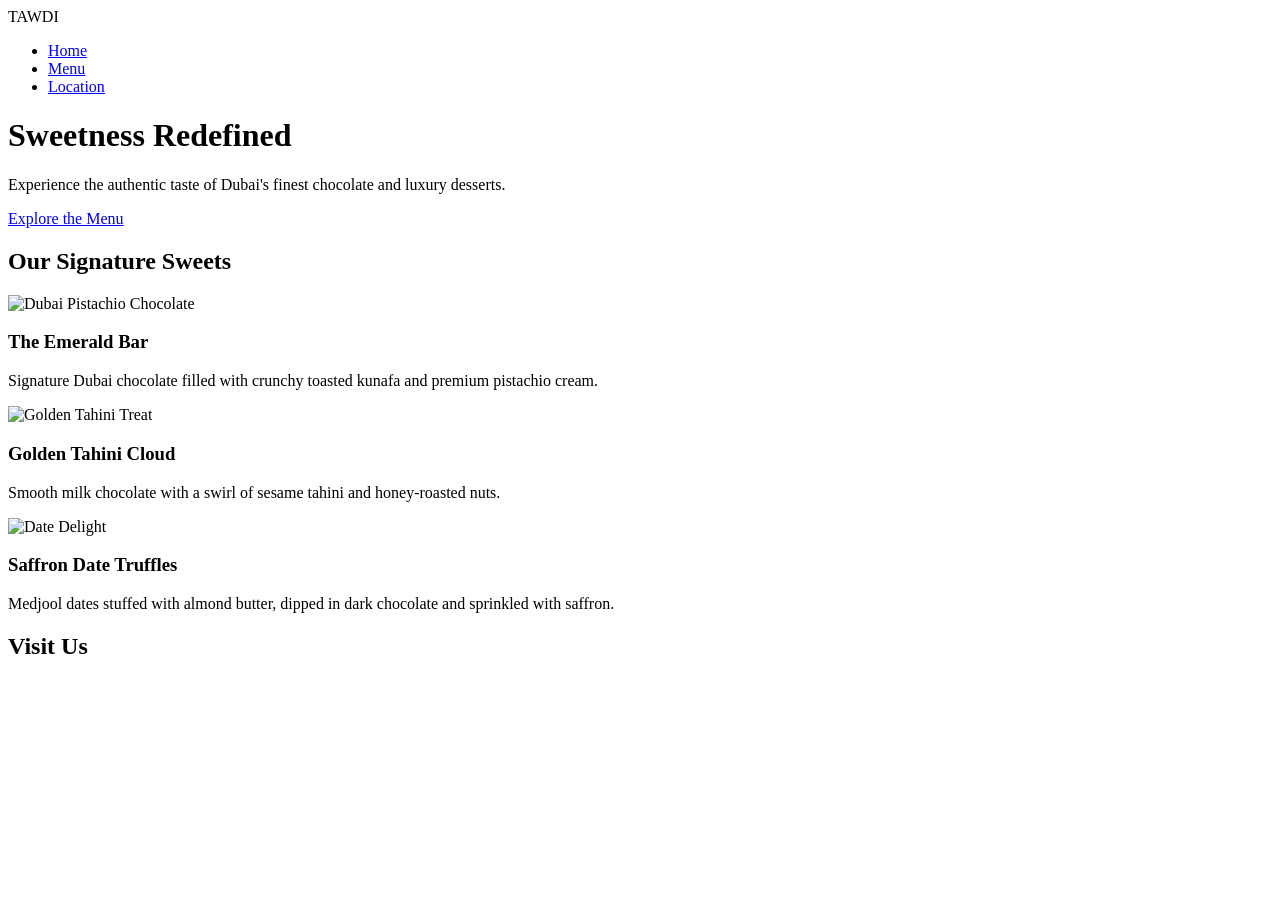
==== index.html @ c7c0e258 "Create index.html" ====
<!DOCTYPE html>
<html lang="en">
<head>
    <meta charset="UTF-8">
    <meta name="viewport" content="width=device-width, initial-scale=1.0">
    <title>Tawdi | Dubai Chocolate & Desserts</title>
    <link rel="stylesheet" href="style.css">
</head>
<body>

    <nav>
        <div class="logo">TAWDI</div>
        <ul>
            <li><a href="#home">Home</a></li>
            <li><a href="#menu">Menu</a></li>
            <li><a href="#location">Location</a></li>
        </ul>
    </nav>

    <header id="home" class="hero">
        <h1>Sweetness Redefined</h1>
        <p>Experience the authentic taste of Dubai's finest chocolate and luxury desserts.</p>
        <a href="#menu" class="btn">Explore the Menu</a>
    </header>

    <section id="menu">
        <h2>Our Signature Sweets</h2>
        <div class="menu-container">
            <div class="menu-item">
                <img src="https://via.placeholder.com/300x200" alt="Dubai Pistachio Chocolate">
                <h3>The Emerald Bar</h3>
                <p>Signature Dubai chocolate filled with crunchy toasted kunafa and premium pistachio cream.</p>
            </div>
            <div class="menu-item">
                <img src="https://via.placeholder.com/300x200" alt="Golden Tahini Treat">
                <h3>Golden Tahini Cloud</h3>
                <p>Smooth milk chocolate with a swirl of sesame tahini and honey-roasted nuts.</p>
            </div>
            <div class="menu-item">
                <img src="https://via.placeholder.com/300x200" alt="Date Delight">
                <h3>Saffron Date Truffles</h3>
                <p>Medjool dates stuffed with almond butter, dipped in dark chocolate and sprinkled with saffron.</p>
            </div>
        </div>
    </section>

    <section id="location">
        <h2>Visit Us</h2>
        <div class="location-box">
            <p><strong>
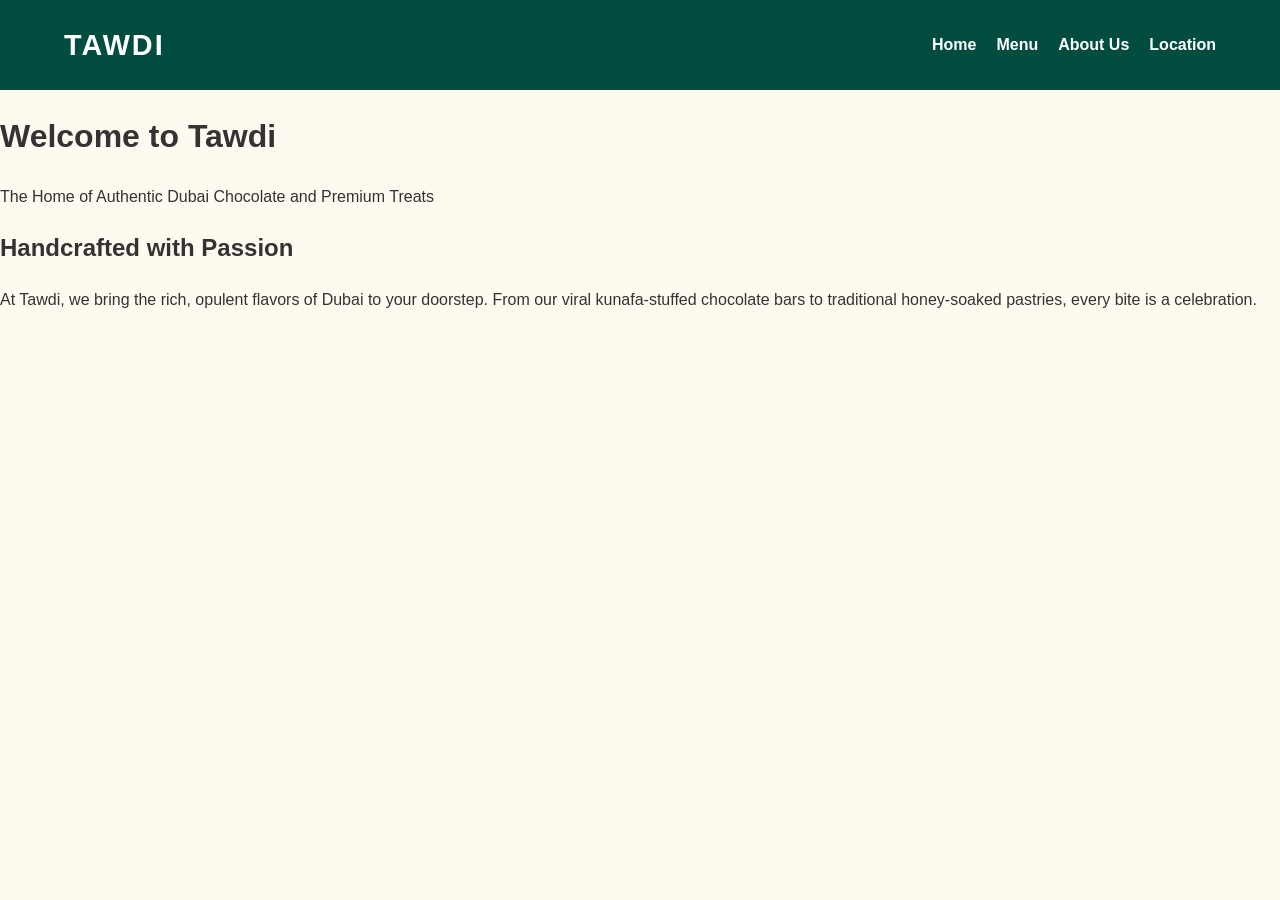
==== commit 4d0cdfef: "Update index.html" ====
--- a/index.html
+++ b/index.html
@@ -2,49 +2,26 @@
 <html lang="en">
 <head>
     <meta charset="UTF-8">
-    <meta name="viewport" content="width=device-width, initial-scale=1.0">
-    <title>Tawdi | Dubai Chocolate & Desserts</title>
+    <title>Tawdi | Luxury Dubai Desserts</title>
     <link rel="stylesheet" href="style.css">
 </head>
 <body>
-
     <nav>
         <div class="logo">TAWDI</div>
         <ul>
-            <li><a href="#home">Home</a></li>
-            <li><a href="#menu">Menu</a></li>
-            <li><a href="#location">Location</a></li>
+            <li><a href="index.html">Home</a></li>
+            <li><a href="menu.html">Menu</a></li>
+            <li><a href="about.html">About Us</a></li>
+            <li><a href="location.html">Location</a></li>
         </ul>
     </nav>
-
-    <header id="home" class="hero">
-        <h1>Sweetness Redefined</h1>
-        <p>Experience the authentic taste of Dubai's finest chocolate and luxury desserts.</p>
-        <a href="#menu" class="btn">Explore the Menu</a>
+    <header>
+        <h1>Welcome to Tawdi</h1>
+        <p>The Home of Authentic Dubai Chocolate and Premium Treats</p>
     </header>
-
-    <section id="menu">
-        <h2>Our Signature Sweets</h2>
-        <div class="menu-container">
-            <div class="menu-item">
-                <img src="https://via.placeholder.com/300x200" alt="Dubai Pistachio Chocolate">
-                <h3>The Emerald Bar</h3>
-                <p>Signature Dubai chocolate filled with crunchy toasted kunafa and premium pistachio cream.</p>
-            </div>
-            <div class="menu-item">
-                <img src="https://via.placeholder.com/300x200" alt="Golden Tahini Treat">
-                <h3>Golden Tahini Cloud</h3>
-                <p>Smooth milk chocolate with a swirl of sesame tahini and honey-roasted nuts.</p>
-            </div>
-            <div class="menu-item">
-                <img src="https://via.placeholder.com/300x200" alt="Date Delight">
-                <h3>Saffron Date Truffles</h3>
-                <p>Medjool dates stuffed with almond butter, dipped in dark chocolate and sprinkled with saffron.</p>
-            </div>
-        </div>
-    </section>
-
-    <section id="location">
-        <h2>Visit Us</h2>
-        <div class="location-box">
-            <p><strong>
+    <div class="content-section">
+        <h2>Handcrafted with Passion</h2>
+        <p>At Tawdi, we bring the rich, opulent flavors of Dubai to your doorstep. From our viral kunafa-stuffed chocolate bars to traditional honey-soaked pastries, every bite is a celebration.</p>
+    </div>
+</body>
+</html>
--- a/style.css
+++ b/style.css
@@ -0,0 +1,139 @@
+/* General Styles */
+body {
+    font-family: 'Segoe UI', Tahoma, Geneva, Verdana, sans-serif;
+    margin: 0;
+    padding: 0;
+    line-height: 1.6;
+    color: #333;
+    background-color: #fffaf0; /* Warm cream background */
+}
+
+/* Navigation */
+nav {
+    display: flex;
+    justify-content: space-between;
+    align-items: center;
+    background: #004d40; /* Deep Teal */
+    color: white;
+    padding: 1rem 5%;
+    position: sticky;
+    top: 0;
+    z-index: 1000;
+}
+
+.logo {
+    font-size: 1.8rem;
+    font-weight: bold;
+    letter-spacing: 2px;
+}
+
+nav ul {
+    display: flex;
+    list-style: none;
+}
+
+nav ul li a {
+    color: white;
+    text-decoration: none;
+    margin-left: 20px;
+    font-weight: bold;
+}
+
+/* Hero Section */
+.hero {
+    height: 60vh;
+    background: linear-gradient(rgba(0,0,0,0.5), rgba(0,0,0,0.5)), 
+                url('https://via.placeholder.com/1200x600'); /* Replace with a chocolate image */
+    background-size: cover;
+    background-position: center;
+    display: flex;
+    flex-direction: column;
+    justify-content: center;
+    align-items: center;
+    color: white;
+    text-align: center;
+}
+
+.btn {
+    background: #d4af37; /* Gold */
+    color: #fff;
+    padding: 10px 25px;
+    text-decoration: none;
+    border-radius: 5px;
+    margin-top: 20px;
+}
+
+/* Menu Grid - Images alongside each other */
+#menu {
+    padding: 50px 5%;
+    text-align: center;
+}
+
+.menu-container {
+    display: flex;
+    flex-wrap: wrap;
+    justify-content: center;
+    gap: 20px;
+}
+
+.menu-item {
+    background: white;
+    border-radius: 10px;
+    box-shadow: 0 4px 15px rgba(0,0,0,0.1);
+    width: 300px;
+    overflow: hidden;
+    padding-bottom: 20px;
+    transition: transform 0.3s;
+}
+
+.menu-item:hover {
+    transform: translateY(-5px);
+}
+
+.menu-item img {
+    width: 100%;
+    height: 200px;
+    object-fit: cover;
+}
+
+.menu-item h3 {
+    color: #004d40;
+    margin: 15px 0 10px;
+}
+
+.menu-item p {
+    padding: 0 15px;
+    font-size: 0.9rem;
+}
+
+/* Location Section */
+#location {
+    padding: 50px 5%;
+    background: #f4f4f4;
+    text-align: center;
+}
+
+.location-box {
+    background: white;
+    display: inline-block;
+    padding: 30px;
+    border-radius: 10px;
+    border-top: 5px solid #d4af37;
+}
+
+.map-placeholder {
+    width: 100%;
+    height: 150px;
+    background: #ddd;
+    display: flex;
+    align-items: center;
+    justify-content: center;
+    margin-top: 20px;
+}
+
+footer {
+    text-align: center;
+    padding: 20px;
+    background: #333;
+    color: white;
+}
